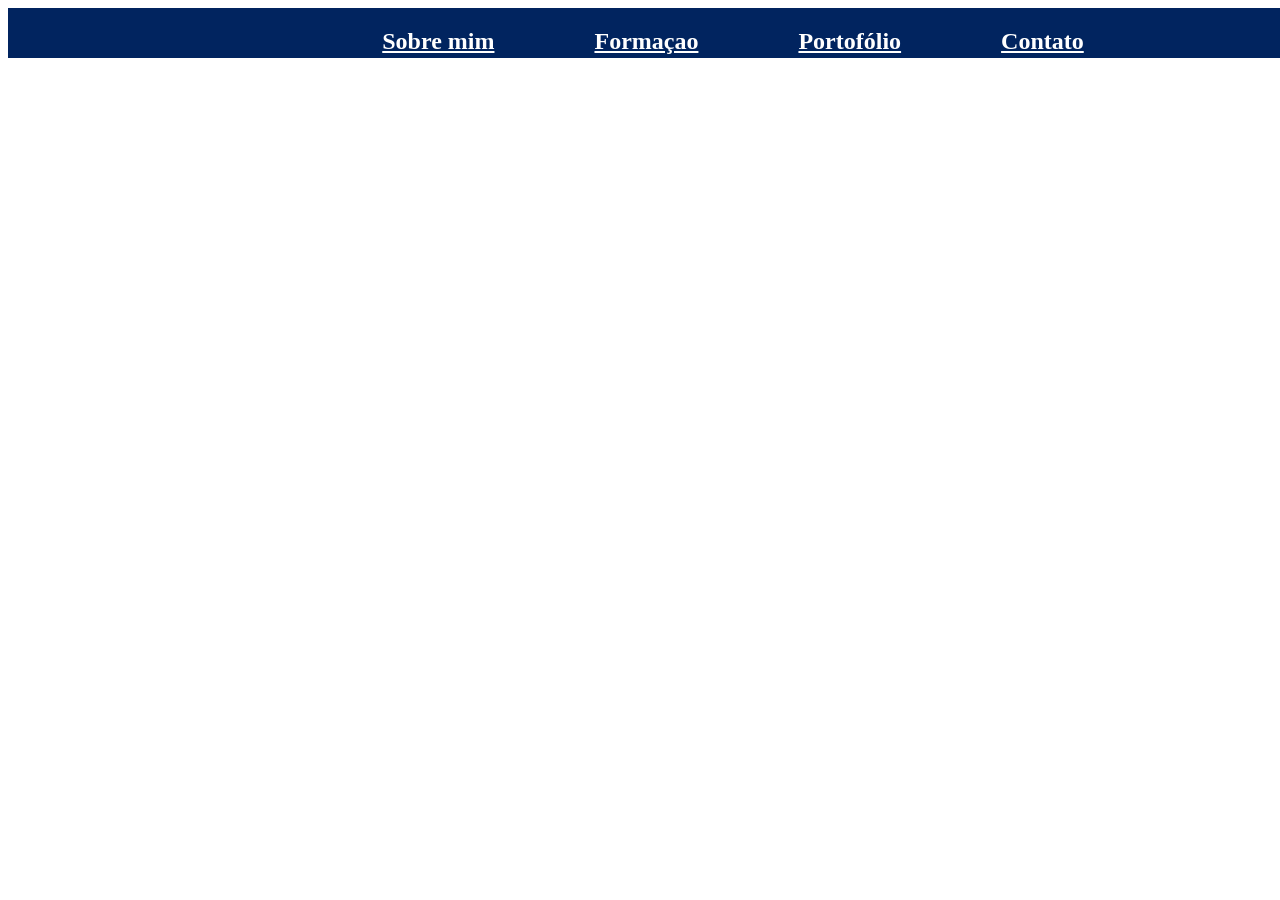
==== index.html @ 9a235067 "Create index.html" ====
<!DOCTYPE html>
<html lang="en">

<head>
    <meta charset="UTF-8">
    <meta name="viewport" content="width=device-width, initial-scale=1.0">
    <title>Document</title>
    <style>
        body {
            background-color: rgb(255, 255, 255);
            width: 1000px;
            height: 500px;
        }

        header {
            background-color: rgb(1, 36, 95);
            width: 150%;
            height: 10%;
            text-align: left;
            
        }
        .container{
            display: flex;
            justify-content: center;
            gap: 50px;
            
        }
        a{
            color: rgb(255, 255, 255);
        }
        a:hover{
            color: rgb(255, 255, 255);
        }
    </style>
</head>
<body>
    <header>
      <div class="container">
        
      <a href="Sobre mim.html"><h2>Sobre mim</h2></a><br>
      <a href="formaçao.html"><h2>Formaçao</h2></a><br>
      <a href="portofolio.html"><h2>Portofólio</h2></a><br>
      <a href="contato.html"><h2>Contato</h2></a><br>
      
    </div>
    </header>
</body>
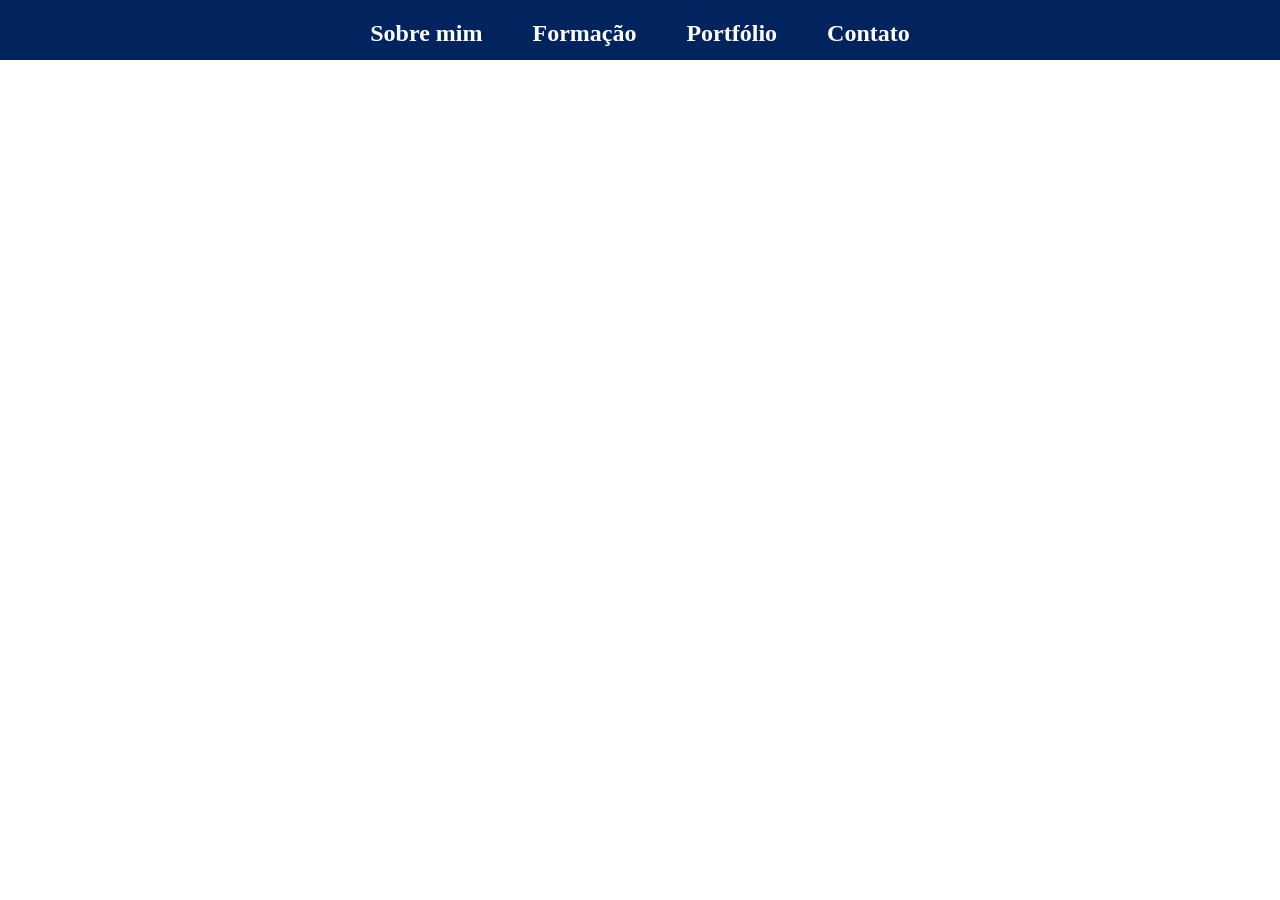
==== commit 4cdff2f5: "Update index.html" ====
--- a/index.html
+++ b/index.html
@@ -1,47 +1,55 @@
 <!DOCTYPE html>
-<html lang="en">
+<html lang="pt-BR">
 
 <head>
     <meta charset="UTF-8">
     <meta name="viewport" content="width=device-width, initial-scale=1.0">
-    <title>Document</title>
+    <title>Meu Portfólio</title>
     <style>
         body {
             background-color: rgb(255, 255, 255);
-            width: 1000px;
-            height: 500px;
+            margin: 0;
+            padding: 0;
         }
 
         header {
             background-color: rgb(1, 36, 95);
-            width: 150%;
-            height: 10%;
-            text-align: left;
-            
+            width: 100%;
+            height: 60px;
+            padding: 20px 0;
+            box-sizing: border-box;
         }
-        .container{
+        
+        .container {
             display: flex;
             justify-content: center;
             gap: 50px;
-            
         }
-        a{
+        
+        header a {
             color: rgb(255, 255, 255);
+            text-decoration: none;
         }
-        a:hover{
-            color: rgb(255, 255, 255);
+        
+        header a:hover {
+            color: rgb(200, 200, 200);
+        }
+        
+        header h2 {
+            margin: 0;
         }
     </style>
 </head>
+
 <body>
     <header>
-      <div class="container">
-        
-      <a href="Sobre mim.html"><h2>Sobre mim</h2></a><br>
-      <a href="formaçao.html"><h2>Formaçao</h2></a><br>
-      <a href="portofolio.html"><h2>Portofólio</h2></a><br>
-      <a href="contato.html"><h2>Contato</h2></a><br>
-      
-    </div>
+        <div class="container">
+            <a href="sobre-mim.html"><h2>Sobre mim</h2></a>
+            <a href="formacao.html"><h2>Formação</h2></a>
+            <a href="portfolio.html"><h2>Portfólio</h2></a>
+            <a href="contato.html"><h2>Contato</h2></a>
+        </div>
     </header>
 </body>
+
+</html>
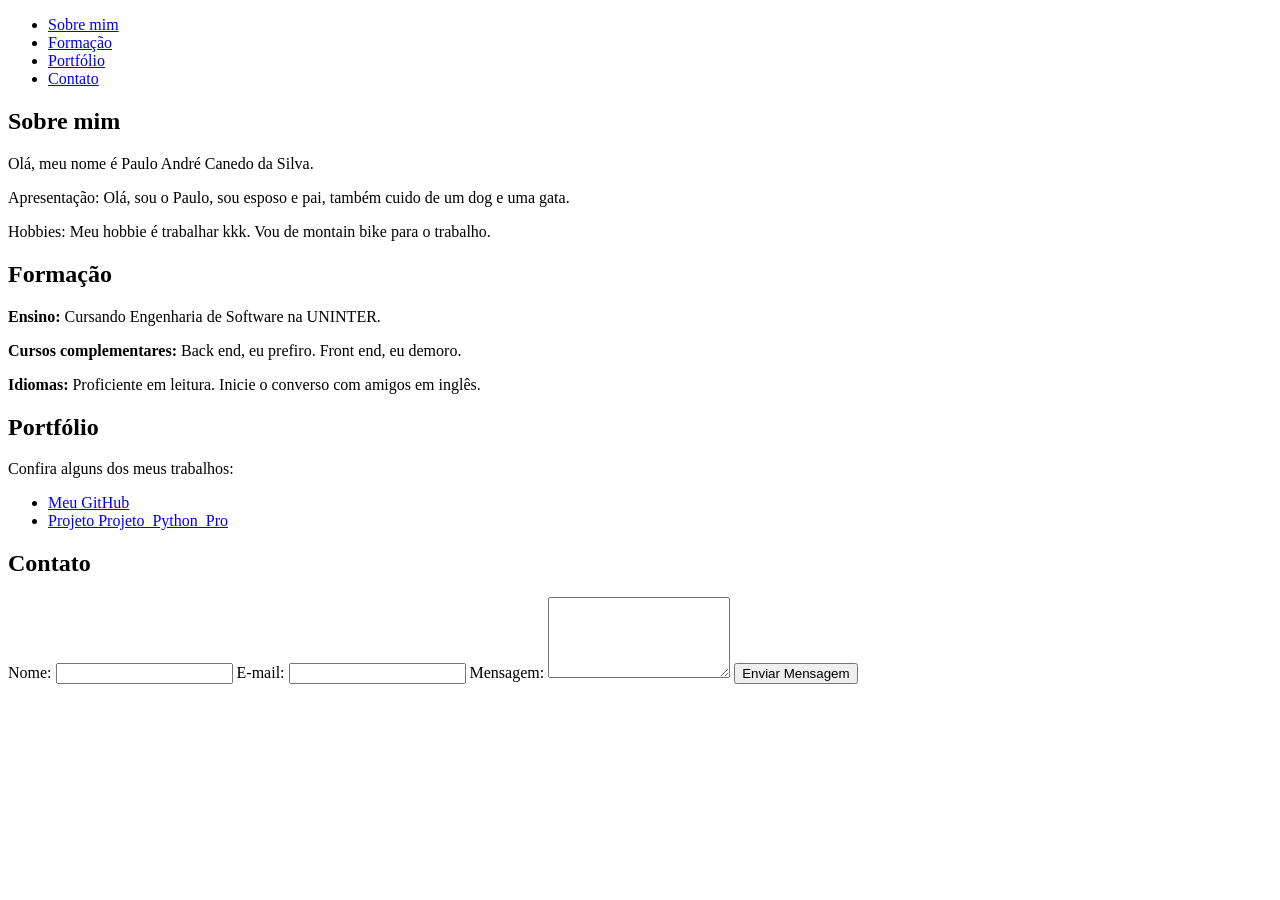
==== commit 819700f1: "Update index.html" ====
--- a/index.html
+++ b/index.html
@@ -1,55 +1,60 @@
 <!DOCTYPE html>
 <html lang="pt-BR">
-
 <head>
     <meta charset="UTF-8">
     <meta name="viewport" content="width=device-width, initial-scale=1.0">
-    <title>Meu Portfólio</title>
-    <style>
-        body {
-            background-color: rgb(255, 255, 255);
-            margin: 0;
-            padding: 0;
-        }
+    <title>Portfólio - Paulo A Canedo S</title>
+    <link rel="stylesheet" href="style.css">
+</head>
+<body>
+    <nav>
+        <ul>
+            <li><a href="#sobre">Sobre mim</a></li>
+            <li><a href="#formacao">Formação</a></li>
+            <li><a href="#portfolio">Portfólio</a></li>
+            <li><a href="#contato">Contato</a></li>
+        </ul>
+    </nav>
 
-        header {
-            background-color: rgb(1, 36, 95);
-            width: 100%;
-            height: 60px;
-            padding: 20px 0;
-            box-sizing: border-box;
-        }
-        
-        .container {
-            display: flex;
-            justify-content: center;
-            gap: 50px;
-        }
-        
-        header a {
-            color: rgb(255, 255, 255);
-            text-decoration: none;
-        }
-        
-        header a:hover {
-            color: rgb(200, 200, 200);
-        }
-        
-        header h2 {
-            margin: 0;
-        }
-    </style>
-</head>
+    <section id="sobre">
+        <h2>Sobre mim</h2>
+        <p>Olá, meu nome é Paulo André Canedo da Silva.</p>
+        <p>Apresentação: Olá, sou o Paulo, sou esposo e pai, também cuido de um dog e uma gata.</p>
+        <p>Hobbies: Meu hobbie é trabalhar kkk. Vou de montain bike para o trabalho.</p>
+    </section>
 
-<body>
-    <header>
-        <div class="container">
-            <a href="sobre-mim.html"><h2>Sobre mim</h2></a>
-            <a href="formacao.html"><h2>Formação</h2></a>
-            <a href="portfolio.html"><h2>Portfólio</h2></a>
-            <a href="contato.html"><h2>Contato</h2></a>
-        </div>
-    </header>
+    <section id="formacao">
+        <h2>Formação</h2>
+        <p><strong>Ensino:</strong> Cursando Engenharia de Software na UNINTER.</p>
+        <p><strong>Cursos complementares:</strong> Back end, eu prefiro. Front end, eu demoro.</p>
+        <p><strong>Idiomas:</strong> Proficiente em leitura. Inicie o converso com amigos em inglês.</p>
+    </section>
+
+    <section id="portfolio">
+        <h2>Portfólio</h2>
+        <p>Confira alguns dos meus trabalhos:</p>
+        <ul>
+            <li><a href="https://github.com/PauloACanedoS?tab=repositories" target="_blank">Meu GitHub</a></li>
+            <li><a href="#" target="_blank">Projeto Projeto_Python_Pro</a></li>
+        </ul>
+    </section>
+
+    <section id="contato">
+        <h2>Contato</h2>
+        <form id="formContato">
+            <label for="nome">Nome:</label>
+            <input type="text" id="nome" name="nome">
+
+            <label for="email">E-mail:</label>
+            <input type="email" id="email" name="email">
+
+            <label for="mensagem">Mensagem:</label>
+            <textarea id="mensagem" name="mensagem" rows="5"></textarea>
+
+            <button type="submit">Enviar Mensagem</button>
+        </form>
+    </section>
+
+    <script src="script.js"></script>
 </body>
-
 </html>
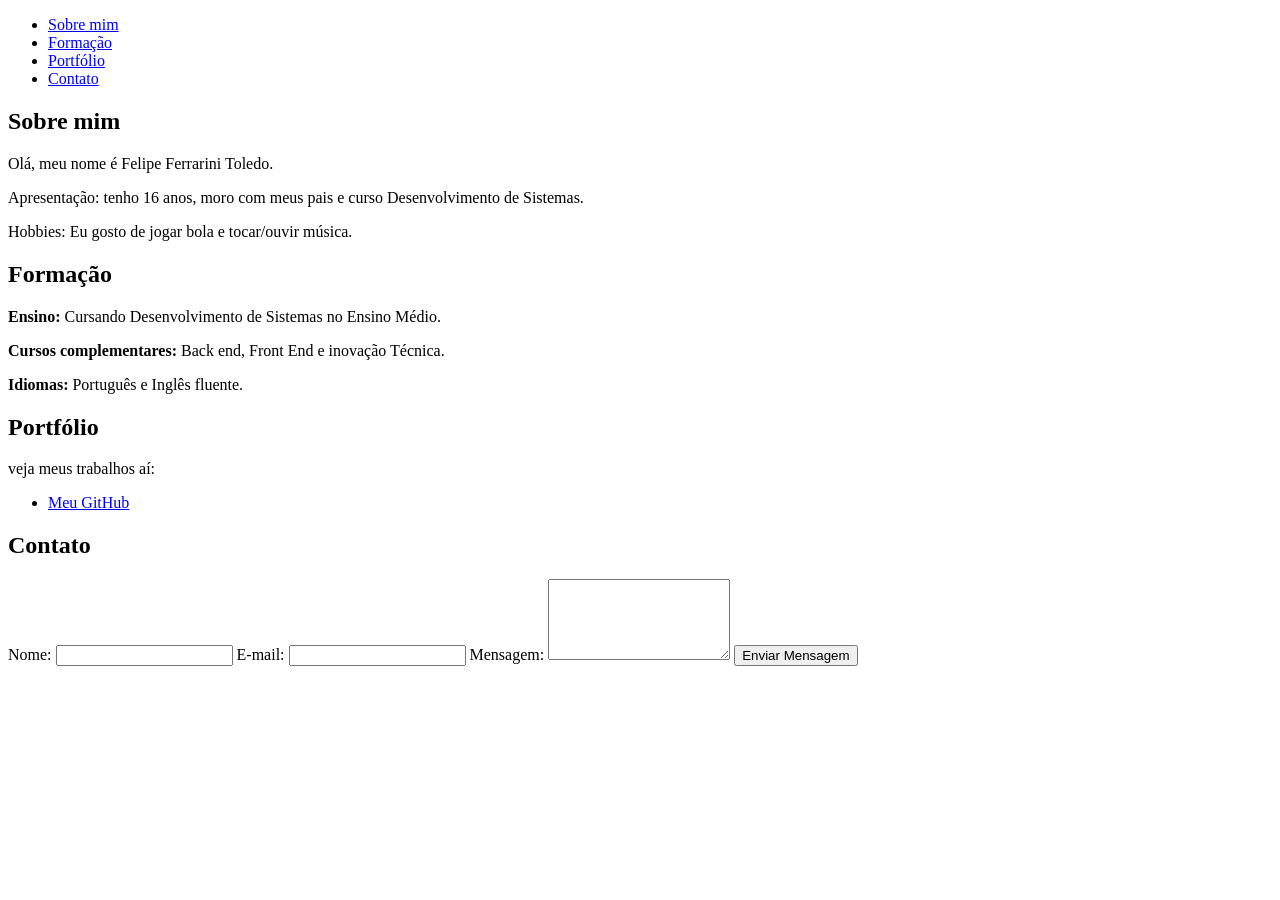
==== commit 72805214: "Update index.html" ====
--- a/index.html
+++ b/index.html
@@ -3,7 +3,7 @@
 <head>
     <meta charset="UTF-8">
     <meta name="viewport" content="width=device-width, initial-scale=1.0">
-    <title>Portfólio - Paulo A Canedo S</title>
+    <title>Portfólio - Felipe Ferrarini Toledo</title>
     <link rel="stylesheet" href="style.css">
 </head>
 <body>
@@ -18,24 +18,23 @@
 
     <section id="sobre">
         <h2>Sobre mim</h2>
-        <p>Olá, meu nome é Paulo André Canedo da Silva.</p>
-        <p>Apresentação: Olá, sou o Paulo, sou esposo e pai, também cuido de um dog e uma gata.</p>
-        <p>Hobbies: Meu hobbie é trabalhar kkk. Vou de montain bike para o trabalho.</p>
+        <p>Olá, meu nome é Felipe Ferrarini Toledo.</p>
+        <p>Apresentação: tenho 16 anos, moro com meus pais e curso Desenvolvimento de Sistemas.</p>
+        <p>Hobbies: Eu gosto de jogar bola e tocar/ouvir música.</p>
     </section>
 
     <section id="formacao">
         <h2>Formação</h2>
-        <p><strong>Ensino:</strong> Cursando Engenharia de Software na UNINTER.</p>
-        <p><strong>Cursos complementares:</strong> Back end, eu prefiro. Front end, eu demoro.</p>
-        <p><strong>Idiomas:</strong> Proficiente em leitura. Inicie o converso com amigos em inglês.</p>
+        <p><strong>Ensino:</strong> Cursando Desenvolvimento de Sistemas no Ensino Médio.</p>
+        <p><strong>Cursos complementares:</strong> Back end, Front End e inovação Técnica.</p>
+        <p><strong>Idiomas:</strong> Português e Inglês fluente.</p>
     </section>
 
     <section id="portfolio">
         <h2>Portfólio</h2>
-        <p>Confira alguns dos meus trabalhos:</p>
+        <p> veja meus trabalhos aí:</p>
         <ul>
-            <li><a href="https://github.com/PauloACanedoS?tab=repositories" target="_blank">Meu GitHub</a></li>
-            <li><a href="#" target="_blank">Projeto Projeto_Python_Pro</a></li>
+            <li><a href="https://github.com/felipeferrarinitoledo-sys" target="_blank">Meu GitHub</a></li>
         </ul>
     </section>
 
